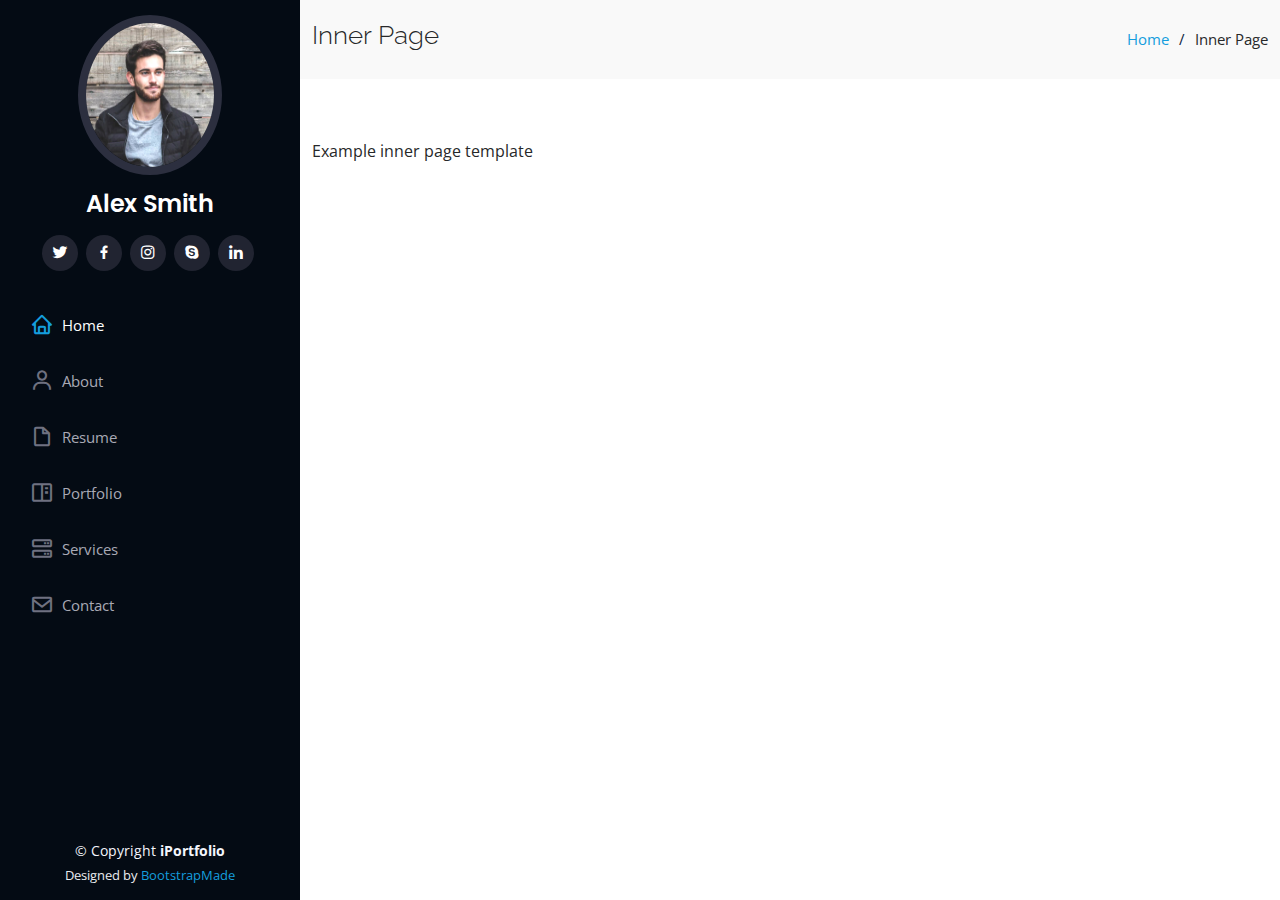
==== inner-page.html @ a2e27dde "first commit" ====
<!DOCTYPE html>
<html lang="en">

<head>
  <meta charset="utf-8">
  <meta content="width=device-width, initial-scale=1.0" name="viewport">

  <title>Inner Page - iPortfolio Bootstrap Template</title>
  <meta content="" name="description">
  <meta content="" name="keywords">

  <!-- Favicons -->
  <link href="assets/img/favicon.png" rel="icon">
  <link href="assets/img/apple-touch-icon.png" rel="apple-touch-icon">

  <!-- Google Fonts -->
  <link href="https://fonts.googleapis.com/css?family=Open+Sans:300,300i,400,400i,600,600i,700,700i|Raleway:300,300i,400,400i,500,500i,600,600i,700,700i|Poppins:300,300i,400,400i,500,500i,600,600i,700,700i" rel="stylesheet">

  <!-- Vendor CSS Files -->
  <link href="assets/vendor/aos/aos.css" rel="stylesheet">
  <link href="assets/vendor/bootstrap/css/bootstrap.min.css" rel="stylesheet">
  <link href="assets/vendor/bootstrap-icons/bootstrap-icons.css" rel="stylesheet">
  <link href="assets/vendor/boxicons/css/boxicons.min.css" rel="stylesheet">
  <link href="assets/vendor/glightbox/css/glightbox.min.css" rel="stylesheet">
  <link href="assets/vendor/swiper/swiper-bundle.min.css" rel="stylesheet">

  <!-- Template Main CSS File -->
  <link href="assets/css/style.css" rel="stylesheet">

  <!-- =======================================================
  * Template Name: iPortfolio - v3.3.0
  * Template URL: https://bootstrapmade.com/iportfolio-bootstrap-portfolio-websites-template/
  * Author: BootstrapMade.com
  * License: https://bootstrapmade.com/license/
  ======================================================== -->
</head>

<body>

  <!-- ======= Mobile nav toggle button ======= -->
  <i class="bi bi-list mobile-nav-toggle d-xl-none"></i>

  <!-- ======= Header ======= -->
  <header id="header">
    <div class="d-flex flex-column">

      <div class="profile">
        <img src="assets/img/profile-img.jpg" alt="" class="img-fluid rounded-circle">
        <h1 class="text-light"><a href="index.html">Alex Smith</a></h1>
        <div class="social-links mt-3 text-center">
          <a href="#" class="twitter"><i class="bx bxl-twitter"></i></a>
          <a href="#" class="facebook"><i class="bx bxl-facebook"></i></a>
          <a href="#" class="instagram"><i class="bx bxl-instagram"></i></a>
          <a href="#" class="google-plus"><i class="bx bxl-skype"></i></a>
          <a href="#" class="linkedin"><i class="bx bxl-linkedin"></i></a>
        </div>
      </div>

      <nav id="navbar" class="nav-menu navbar">
        <ul>
          <li><a href="#hero" class="nav-link scrollto active"><i class="bx bx-home"></i> <span>Home</span></a></li>
          <li><a href="#about" class="nav-link scrollto"><i class="bx bx-user"></i> <span>About</span></a></li>
          <li><a href="#resume" class="nav-link scrollto"><i class="bx bx-file-blank"></i> <span>Resume</span></a></li>
          <li><a href="#portfolio" class="nav-link scrollto"><i class="bx bx-book-content"></i> <span>Portfolio</span></a></li>
          <li><a href="#services" class="nav-link scrollto"><i class="bx bx-server"></i> <span>Services</span></a></li>
          <li><a href="#contact" class="nav-link scrollto"><i class="bx bx-envelope"></i> <span>Contact</span></a></li>
        </ul>
      </nav><!-- .nav-menu -->
    </div>
  </header><!-- End Header -->

  <main id="main">

    <!-- ======= Breadcrumbs ======= -->
    <section class="breadcrumbs">
      <div class="container">

        <div class="d-flex justify-content-between align-items-center">
          <h2>Inner Page</h2>
          <ol>
            <li><a href="index.html">Home</a></li>
            <li>Inner Page</li>
          </ol>
        </div>

      </div>
    </section><!-- End Breadcrumbs -->

    <section class="inner-page">
      <div class="container">
        <p>
          Example inner page template
        </p>
      </div>
    </section>

  </main><!-- End #main -->

  <!-- ======= Footer ======= -->
  <footer id="footer">
    <div class="container">
      <div class="copyright">
        &copy; Copyright <strong><span>iPortfolio</span></strong>
      </div>
      <div class="credits">
        <!-- All the links in the footer should remain intact. -->
        <!-- You can delete the links only if you purchased the pro version. -->
        <!-- Licensing information: https://bootstrapmade.com/license/ -->
        <!-- Purchase the pro version with working PHP/AJAX contact form: https://bootstrapmade.com/iportfolio-bootstrap-portfolio-websites-template/ -->
        Designed by <a href="https://bootstrapmade.com/">BootstrapMade</a>
      </div>
    </div>
  </footer><!-- End  Footer -->

  <a href="#" class="back-to-top d-flex align-items-center justify-content-center"><i class="bi bi-arrow-up-short"></i></a>

  <!-- Vendor JS Files -->
  <script src="assets/vendor/aos/aos.js"></script>
  <script src="assets/vendor/bootstrap/js/bootstrap.bundle.min.js"></script>
  <script src="assets/vendor/glightbox/js/glightbox.min.js"></script>
  <script src="assets/vendor/isotope-layout/isotope.pkgd.min.js"></script>
  <script src="assets/vendor/php-email-form/validate.js"></script>
  <script src="assets/vendor/purecounter/purecounter.js"></script>
  <script src="assets/vendor/swiper/swiper-bundle.min.js"></script>
  <script src="assets/vendor/typed.js/typed.min.js"></script>
  <script src="assets/vendor/waypoints/noframework.waypoints.js"></script>

  <!-- Template Main JS File -->
  <script src="assets/js/main.js"></script>

</body>

</html>
---- assets/css/style.css ----
/**
* Template Name: iPortfolio - v3.3.0
* Template URL: https://bootstrapmade.com/iportfolio-bootstrap-portfolio-websites-template/
* Author: BootstrapMade.com
* License: https://bootstrapmade.com/license/
*/

/*--------------------------------------------------------------
# General
--------------------------------------------------------------*/
body {
  font-family: "Open Sans", sans-serif;
  color: #272829;
}

a {
  color: #149ddd;
  text-decoration: none;
}

a:hover {
  color: #37b3ed;
  text-decoration: none;
}

h1, h2, h3, h4, h5, h6 {
  font-family: "Raleway", sans-serif;
}

/*--------------------------------------------------------------
# Back to top button
--------------------------------------------------------------*/
.back-to-top {
  position: fixed;
  visibility: hidden;
  opacity: 0;
  right: 15px;
  bottom: 15px;
  z-index: 996;
  background: #149ddd;
  width: 40px;
  height: 40px;
  border-radius: 50px;
  transition: all 0.4s;
}

.back-to-top i {
  font-size: 28px;
  color: #fff;
  line-height: 0;
}

.back-to-top:hover {
  background: #2eafec;
  color: #fff;
}

.back-to-top.active {
  visibility: visible;
  opacity: 1;
}

/*--------------------------------------------------------------
# Header
--------------------------------------------------------------*/
#header {
  position: fixed;
  top: 0;
  left: 0;
  bottom: 0;
  width: 300px;
  transition: all ease-in-out 0.5s;
  z-index: 9997;
  transition: all 0.5s;
  padding: 0 15px;
  background: #040b14;
  overflow-y: auto;
}

#header .profile img {
  margin: 15px auto;
  display: block;
  width: 9em;
  height: 10em;
  border: 8px solid #2c2f3f;
}

#header .profile h1 {
  font-size: 24px;
  margin: 0;
  padding: 0;
  font-weight: 600;
  -moz-text-align-last: center;
  text-align-last: center;
  font-family: "Poppins", sans-serif;
}

#header .profile h1 a, #header .profile h1 a:hover {
  color: #fff;
  text-decoration: none;
}

#header .profile .social-links a {
  font-size: 18px;
  display: inline-block;
  background: #212431;
  color: #fff;
  line-height: 1;
  padding: 8px 0;
  margin-right: 4px;
  border-radius: 50%;
  text-align: center;
  width: 36px;
  height: 36px;
  transition: 0.3s;
}

#header .profile .social-links a:hover {
  background: #149ddd;
  color: #fff;
  text-decoration: none;
}

#main {
  margin-left: 300px;
}

@media (max-width: 1199px) {
  #header {
    left: -300px;
  }
  #main {
    margin-left: 0;
  }
}

/*--------------------------------------------------------------
# Navigation Menu
--------------------------------------------------------------*/
/* Desktop Navigation */
.nav-menu {
  padding: 30px 0 0 0;
}

.nav-menu * {
  margin: 0;
  padding: 0;
  list-style: none;
}

.nav-menu > ul > li {
  position: relative;
  white-space: nowrap;
}

.nav-menu a, .nav-menu a:focus {
  display: flex;
  align-items: center;
  color: #a8a9b4;
  padding: 12px 15px;
  margin-bottom: 8px;
  transition: 0.3s;
  font-size: 15px;
}

.nav-menu a i, .nav-menu a:focus i {
  font-size: 24px;
  padding-right: 8px;
  color: #6f7180;
}

.nav-menu a:hover, .nav-menu .active, .nav-menu .active:focus, .nav-menu li:hover > a {
  text-decoration: none;
  color: #fff;
}

.nav-menu a:hover i, .nav-menu .active i, .nav-menu .active:focus i, .nav-menu li:hover > a i {
  color: #149ddd;
}

/* Mobile Navigation */
.mobile-nav-toggle {
  position: fixed;
  right: 15px;
  top: 15px;
  z-index: 9998;
  border: 0;
  font-size: 24px;
  transition: all 0.4s;
  outline: none !important;
  background-color: #149ddd;
  color: #fff;
  width: 40px;
  height: 40px;
  display: inline-flex;
  align-items: center;
  justify-content: center;
  line-height: 0;
  border-radius: 50px;
  cursor: pointer;
}

.mobile-nav-active {
  overflow: hidden;
}

.mobile-nav-active #header {
  left: 0;
}

/*--------------------------------------------------------------
# Hero Section
--------------------------------------------------------------*/
#hero {
  width: 100%;
  height: 100vh;
  background: url("../img/myPhoto.jpeg") 80% 20% ;
  background-size: cover;
}

#hero:before {
  content: "";
  background: rgba(5, 13, 24, 0.3);
  position: absolute;
  bottom: 0;
  top: 0;
  left: 0;
  right: 0;
  z-index: 1;
}

#hero .hero-container {
  position: relative;
  z-index: 2;
  min-width: 300px;
}

#hero h1 {
  margin: 0 0 10px 0;
  font-size: 64px;
  font-weight: 700;
  line-height: 56px;
  color: #fff;
}

#hero p {
  color: #fff;
  margin-bottom: 50px;
  font-size: 26px;
  font-family: "Poppins", sans-serif;
}

#hero p span {
  color: #fff;
  padding-bottom: 4px;
  letter-spacing: 1px;
  border-bottom: 3px solid #149ddd;
}

@media (min-width: 1024px) {
  #hero {
    background-attachment: fixed;
  }
}

@media (max-width: 768px) {
  #hero h1 {
    font-size: 28px;
    line-height: 36px;
  }
  #hero h2 {
    font-size: 18px;
    line-height: 24px;
    margin-bottom: 30px;
  }
}

/*--------------------------------------------------------------
# Sections General
--------------------------------------------------------------*/
section {
  padding: 60px 0;
  overflow: hidden;
}

.section-bg {
  background: #f5f8fd;
}

.section-title {
  padding-bottom: 30px;
}

.section-title h2 {
  font-size: 32px;
  font-weight: bold;
  margin-bottom: 20px;
  padding-bottom: 20px;
  position: relative;
  color: #173b6c;
}

.section-title h2::after {
  content: '';
  position: absolute;
  display: block;
  width: 50px;
  height: 3px;
  background: #149ddd;
  bottom: 0;
  left: 0;
}

.section-title p {
  margin-bottom: 0;
}

/*--------------------------------------------------------------
# About
--------------------------------------------------------------*/
.about .content h3 {
  font-weight: 700;
  font-size: 26px;
  color: #173b6c;
}

.about .content ul {
  list-style: none;
  padding: 0;
}


.about .objective-row{
   padding: 0 !important;
   margin: 0 !important;
}

.about .content ul li {
  margin-bottom: 20px;
  display: flex;
  align-items: center;
}

.about .content ul strong {
  margin-right: 10px;
}

.about .content ul i {
  font-size: 16px;
  margin-right: 5px;
  color: #149ddd;
  line-height: 0;
}

.about .content p:last-child {
  margin-bottom: 0;
}

/*--------------------------------------------------------------
# Facts
--------------------------------------------------------------*/
.facts {
  padding-bottom: 30px;
}

.facts .count-box {
  padding: 30px;
  width: 100%;
}

.facts .count-box i {
  display: block;
  font-size: 44px;
  color: #149ddd;
  float: left;
  line-height: 0;
}

.facts .count-box span {
  font-size: 48px;
  line-height: 40px;
  display: block;
  font-weight: 700;
  color: #050d18;
  margin-left: 60px;
}

.facts .count-box p {
  padding: 15px 0 0 0;
  margin: 0 0 0 60px;
  font-family: "Raleway", sans-serif;
  font-size: 14px;
  color: #122f57;
}

.facts .count-box a {
  font-weight: 600;
  display: block;
  margin-top: 20px;
  color: #122f57;
  font-size: 15px;
  font-family: "Poppins", sans-serif;
  transition: ease-in-out 0.3s;
}

.facts .count-box a:hover {
  color: #1f5297;
}

/*--------------------------------------------------------------
# Akills
--------------------------------------------------------------*/
.skills .progress {
  height: 60px;
  display: block;
  background: none;
  border-radius: 0;
}

.skills .progress .skill {
  padding: 0;
  margin: 0 0 6px 0;
  text-transform: uppercase;
  display: block;
  font-weight: 600;
  font-family: "Poppins", sans-serif;
  color: #050d18;
}

.skills .progress .skill .val {
  float: right;
  font-style: normal;
}

.skills .progress-bar-wrap {
  background: #dce8f8;
  height: 10px;
}

.skills .progress-bar {
  width: 1px;
  height: 10px;
  transition: .9s;
  background-color: #149ddd;
}

/*--------------------------------------------------------------
# Resume
--------------------------------------------------------------*/
.resume .resume-title {
  font-size: 26px;
  font-weight: 700;
  margin-top: 20px;
  margin-bottom: 20px;
  color: #050d18;
}

.resume .resume-item {
  padding: 0 0 20px 20px;
  margin-top: -2px;
  border-left: 2px solid #1f5297;
  position: relative;
}

.resume .resume-item h4 {
  line-height: 18px;
  font-size: 18px;
  font-weight: 600;
  text-transform: uppercase;
  font-family: "Poppins", sans-serif;
  color: #050d18;
  margin-bottom: 10px;
}

.resume .resume-item h5 {
  font-size: 16px;
  background: #e4edf9;
  padding: 5px 15px;
  display: inline-block;
  font-weight: 600;
  margin-bottom: 10px;
}

.resume .resume-item ul {
  padding-left: 20px;
}

.resume .resume-item ul li {
  padding-bottom: 10px;
}

.resume .resume-item:last-child {
  padding-bottom: 0;
}

.resume .resume-item::before {
  content: "";
  position: absolute;
  width: 16px;
  height: 16px;
  border-radius: 50px;
  left: -9px;
  top: 0;
  background: #fff;
  border: 2px solid #1f5297;
}

/*--------------------------------------------------------------
# Portfolio
--------------------------------------------------------------*/
.portfolio .portfolio-item {
  margin-bottom: 30px;
}

.portfolio #portfolio-flters {
  padding: 0;
  margin: 0 auto 35px auto;
  list-style: none;
  text-align: center;
  background: #fff;
  border-radius: 50px;
  padding: 2px 15px;
}

.portfolio #portfolio-flters li {
  cursor: pointer;
  display: inline-block;
  padding: 10px 15px 8px 15px;
  font-size: 14px;
  font-weight: 600;
  line-height: 1;
  text-transform: uppercase;
  color: #272829;
  margin-bottom: 5px;
  transition: all 0.3s ease-in-out;
}

.portfolio #portfolio-flters li:hover, .portfolio #portfolio-flters li.filter-active {
  color: #149ddd;
}

.portfolio #portfolio-flters li:last-child {
  margin-right: 0;
}

.portfolio .portfolio-wrap {
  transition: 0.3s;
  position: relative;
  overflow: hidden;
  z-index: 1;
}

.portfolio .portfolio-wrap::before {
  content: "";
  background: rgba(255, 255, 255, 0.5);
  position: absolute;
  left: 0;
  right: 0;
  top: 0;
  bottom: 0;
  transition: all ease-in-out 0.3s;
  z-index: 2;
  opacity: 0;
}

.portfolio .portfolio-wrap .portfolio-links {
  opacity: 1;
  left: 0;
  right: 0;
  bottom: -60px;
  z-index: 3;
  position: absolute;
  transition: all ease-in-out 0.3s;
  display: flex;
  justify-content: center;
}

.portfolio .portfolio-wrap .portfolio-links a {
  color: #fff;
  font-size: 28px;
  text-align: center;
  background: rgba(20, 157, 221, 0.75);
  transition: 0.3s;
  width: 50%;
}

.portfolio .portfolio-wrap .portfolio-links a:hover {
  background: rgba(20, 157, 221, 0.95);
}

.portfolio .portfolio-wrap .portfolio-links a + a {
  border-left: 1px solid #37b3ed;
}

.portfolio .portfolio-wrap:hover::before {
  top: 0;
  left: 0;
  right: 0;
  bottom: 0;
  opacity: 1;
}

.portfolio .portfolio-wrap:hover .portfolio-links {
  opacity: 1;
  bottom: 0;
}

/*--------------------------------------------------------------
# Portfolio Details
--------------------------------------------------------------*/
.portfolio-details {
  padding-top: 40px;
}

.portfolio-details .portfolio-details-slider img {
  width: 100%;
}

.portfolio-details .portfolio-details-slider .swiper-pagination {
  margin-top: 20px;
  position: relative;
}

.portfolio-details .portfolio-details-slider .swiper-pagination .swiper-pagination-bullet {
  width: 12px;
  height: 12px;
  background-color: #fff;
  opacity: 1;
  border: 1px solid #149ddd;
}

.portfolio-details .portfolio-details-slider .swiper-pagination .swiper-pagination-bullet-active {
  background-color: #149ddd;
}

.portfolio-details .portfolio-info {
  padding: 30px;
  box-shadow: 0px 0 30px rgba(5, 13, 24, 0.08);
}

.portfolio-details .portfolio-info h3 {
  font-size: 22px;
  font-weight: 700;
  margin-bottom: 20px;
  padding-bottom: 20px;
  border-bottom: 1px solid #eee;
}

.portfolio-details .portfolio-info ul {
  list-style: none;
  padding: 0;
  font-size: 15px;
}

.portfolio-details .portfolio-info ul li + li {
  margin-top: 10px;
}

.portfolio-details .portfolio-description {
  padding-top: 30px;
}

.portfolio-details .portfolio-description h2 {
  font-size: 26px;
  font-weight: 700;
  margin-bottom: 20px;
}

.portfolio-details .portfolio-description p {
  padding: 0;
}

/*--------------------------------------------------------------
# Services
--------------------------------------------------------------*/
.services .icon-box {
  margin-bottom: 20px;
}

.services .icon {
  float: left;
  display: flex;
  align-items: center;
  justify-content: center;
  width: 54px;
  height: 54px;
  background: #149ddd;
  border-radius: 50%;
  transition: 0.5s;
  border: 1px solid #149ddd;
}

.services .icon i {
  color: #fff;
  font-size: 24px;
  line-height: 0;
}

.services .icon-box:hover .icon {
  background: #fff;
}

.services .icon-box:hover .icon i {
  color: #149ddd;
}

.services .title {
  margin-left: 80px;
  font-weight: 700;
  margin-bottom: 15px;
  font-size: 18px;
}

.services .title a {
  color: #343a40;
}

.services .title a:hover {
  color: #149ddd;
}

.services .description {
  margin-left: 80px;
  line-height: 24px;
  font-size: 14px;
}

/*--------------------------------------------------------------
# Testimonials
--------------------------------------------------------------*/
.testimonials .testimonial-item {
  box-sizing: content-box;
  text-align: center;
  min-height: 320px;
}

.testimonials .testimonial-item .testimonial-img {
  width: 90px;
  border-radius: 50%;
  margin: 0 auto;
}

.testimonials .testimonial-item h3 {
  font-size: 18px;
  font-weight: bold;
  margin: 10px 0 5px 0;
  color: #111;
}

.testimonials .testimonial-item h4 {
  font-size: 14px;
  color: #999;
  margin: 0;
}

.testimonials .testimonial-item .quote-icon-left, .testimonials .testimonial-item .quote-icon-right {
  color: #c3e8fa;
  font-size: 26px;
}

.testimonials .testimonial-item .quote-icon-left {
  display: inline-block;
  left: -5px;
  position: relative;
}

.testimonials .testimonial-item .quote-icon-right {
  display: inline-block;
  right: -5px;
  position: relative;
  top: 10px;
}

.testimonials .testimonial-item p {
  font-style: italic;
  margin: 0 15px 15px 15px;
  padding: 20px;
  background: #fff;
  position: relative;
  margin-bottom: 35px;
  border-radius: 6px;
  box-shadow: 0px 2px 15px rgba(0, 0, 0, 0.1);
}

.testimonials .testimonial-item p::after {
  content: "";
  width: 0;
  height: 0;
  border-top: 20px solid #fff;
  border-right: 20px solid transparent;
  border-left: 20px solid transparent;
  position: absolute;
  bottom: -20px;
  left: calc(50% - 20px);
}

.testimonials .swiper-pagination {
  margin-top: 20px;
  position: relative;
}

.testimonials .swiper-pagination .swiper-pagination-bullet {
  width: 12px;
  height: 12px;
  background-color: #fff;
  opacity: 1;
  border: 1px solid #149ddd;
}

.testimonials .swiper-pagination .swiper-pagination-bullet-active {
  background-color: #149ddd;
}

/*--------------------------------------------------------------
# Contact
--------------------------------------------------------------*/
.contact {
  padding-bottom: 130px;
}

.contact .info {
  padding: 30px;
  background: #fff;
  width: 100%;
  box-shadow: 0 0 24px 0 rgba(0, 0, 0, 0.12);
}

.contact .info i {
  font-size: 20px;
  color: #149ddd;
  float: left;
  width: 44px;
  height: 44px;
  background: #dff3fc;
  display: flex;
  justify-content: center;
  align-items: center;
  border-radius: 50px;
  transition: all 0.3s ease-in-out;
}

.contact .info h4 {
  padding: 0 0 0 60px;
  font-size: 22px;
  font-weight: 600;
  margin-bottom: 5px;
  color: #050d18;
}

.contact .info p {
  padding: 0 0 10px 60px;
  margin-bottom: 20px;
  font-size: 14px;
  color: #173b6c;
}

.contact .info .email p {
  padding-top: 5px;
}

.contact .info .social-links {
  padding-left: 60px;
}

.contact .info .social-links a {
  font-size: 18px;
  display: inline-block;
  background: #333;
  color: #fff;
  line-height: 1;
  padding: 8px 0;
  border-radius: 50%;
  text-align: center;
  width: 36px;
  height: 36px;
  transition: 0.3s;
  margin-right: 10px;
}

.contact .info .social-links a:hover {
  background: #149ddd;
  color: #fff;
}

.contact .info .email:hover i, .contact .info .address:hover i, .contact .info .phone:hover i {
  background: #149ddd;
  color: #fff;
}

.contact .php-email-form {
  width: 100%;
  padding: 30px;
  background: #fff;
  box-shadow: 0 0 24px 0 rgba(0, 0, 0, 0.12);
}

.contact .php-email-form .form-group {
  padding-bottom: 8px;
}

.contact .php-email-form .validate {
  display: none;
  color: red;
  margin: 0 0 15px 0;
  font-weight: 400;
  font-size: 13px;
}

.contact .php-email-form .error-message {
  display: none;
  color: #fff;
  background: #ed3c0d;
  text-align: left;
  padding: 15px;
  font-weight: 600;
}

.contact .php-email-form .error-message br + br {
  margin-top: 25px;
}

.contact .php-email-form .sent-message {
  display: none;
  color: #fff;
  background: #18d26e;
  text-align: center;
  padding: 15px;
  font-weight: 600;
}

.contact .php-email-form .loading {
  display: none;
  background: #fff;
  text-align: center;
  padding: 15px;
}

.contact .php-email-form .loading:before {
  content: "";
  display: inline-block;
  border-radius: 50%;
  width: 24px;
  height: 24px;
  margin: 0 10px -6px 0;
  border: 3px solid #18d26e;
  border-top-color: #eee;
  -webkit-animation: animate-loading 1s linear infinite;
  animation: animate-loading 1s linear infinite;
}

.contact .php-email-form .form-group {
  margin-bottom: 15px;
}

.contact .php-email-form label {
  padding-bottom: 8px;
}

.contact .php-email-form input, .contact .php-email-form textarea {
  border-radius: 0;
  box-shadow: none;
  font-size: 14px;
}

.contact .php-email-form input {
  height: 44px;
}

.contact .php-email-form textarea {
  padding: 10px 15px;
}

.contact .php-email-form button[type="submit"] {
  background: #149ddd;
  border: 0;
  padding: 10px 24px;
  color: #fff;
  transition: 0.4s;
  border-radius: 4px;
}

.contact .php-email-form button[type="submit"]:hover {
  background: #37b3ed;
}

@-webkit-keyframes animate-loading {
  0% {
    transform: rotate(0deg);
  }
  100% {
    transform: rotate(360deg);
  }
}

@keyframes animate-loading {
  0% {
    transform: rotate(0deg);
  }
  100% {
    transform: rotate(360deg);
  }
}

/*--------------------------------------------------------------
# Breadcrumbs
--------------------------------------------------------------*/
.breadcrumbs {
  padding: 20px 0;
  background: #f9f9f9;
}

.breadcrumbs h2 {
  font-size: 26px;
  font-weight: 300;
}

.breadcrumbs ol {
  display: flex;
  flex-wrap: wrap;
  list-style: none;
  padding: 0;
  margin: 0;
  font-size: 15px;
}

.breadcrumbs ol li + li {
  padding-left: 10px;
}

.breadcrumbs ol li + li::before {
  display: inline-block;
  padding-right: 10px;
  color: #0e2442;
  content: "/";
}

@media (max-width: 768px) {
  .breadcrumbs .d-flex {
    display: block !important;
  }
  .breadcrumbs ol {
    display: block;
  }
  .breadcrumbs ol li {
    display: inline-block;
  }
}

/*--------------------------------------------------------------
# Footer
--------------------------------------------------------------*/
#footer {
  padding: 15px;
  color: #f4f6fd;
  font-size: 14px;
  position: fixed;
  left: 0;
  bottom: 0;
  width: 300px;
  z-index: 9999;
  background: #040b14;
}

#footer .copyright {
  text-align: center;
}

#footer .credits {
  padding-top: 5px;
  text-align: center;
  font-size: 13px;
  color: #eaebf0;
}

@media (max-width: 1199px) {
  #footer {
    position: static;
    width: auto;
    padding-right: 20px 15px;
  }
}
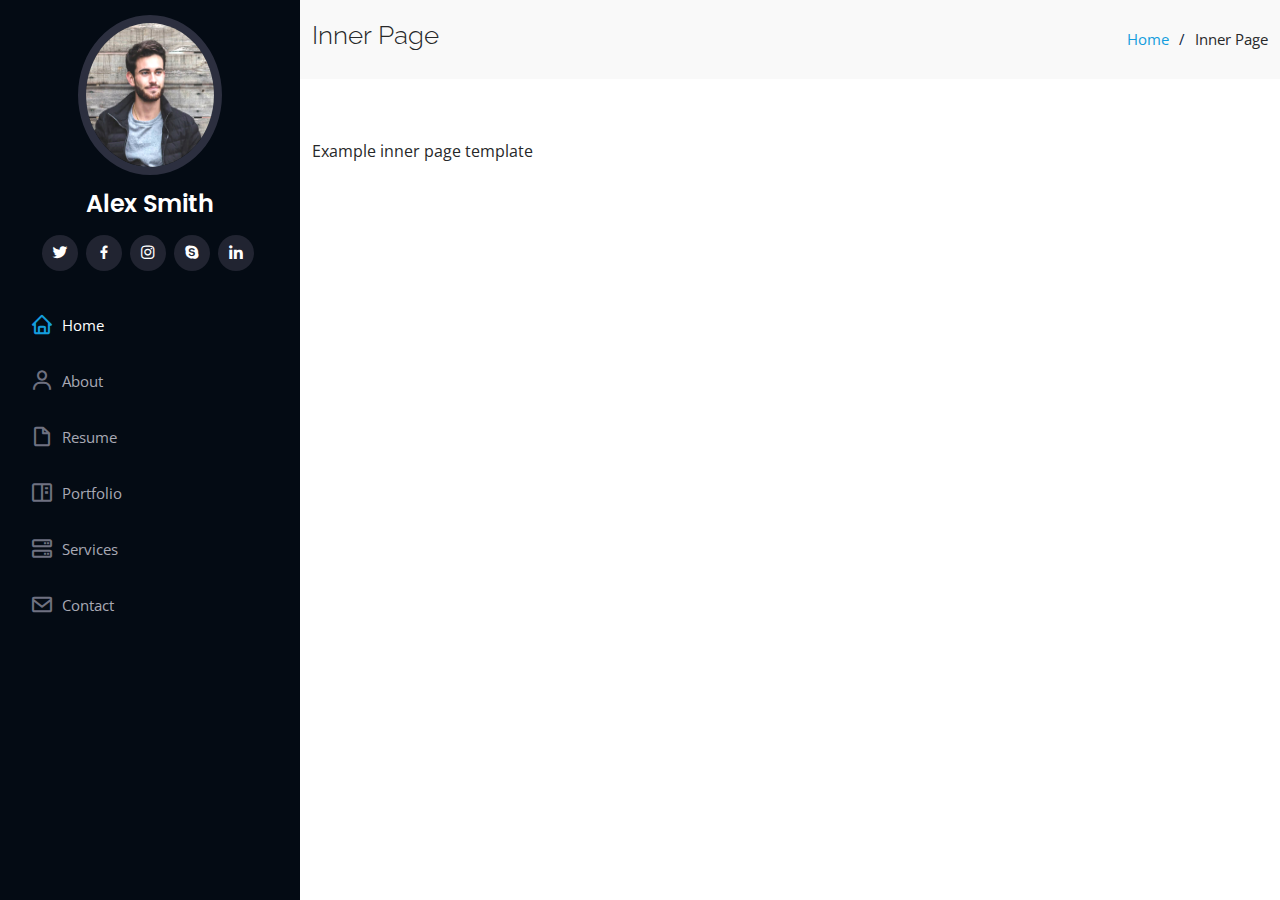
==== commit bab89c29: "Form submission message handled" ====
--- a/inner-page.html
+++ b/inner-page.html
@@ -119,7 +119,7 @@
   <script src="assets/vendor/bootstrap/js/bootstrap.bundle.min.js"></script>
   <script src="assets/vendor/glightbox/js/glightbox.min.js"></script>
   <script src="assets/vendor/isotope-layout/isotope.pkgd.min.js"></script>
-  <script src="assets/vendor/php-email-form/validate.js"></script>
+  <!-- <script src="assets/vendor/php-email-form/validate.js"></script> -->
   <script src="assets/vendor/purecounter/purecounter.js"></script>
   <script src="assets/vendor/swiper/swiper-bundle.min.js"></script>
   <script src="assets/vendor/typed.js/typed.min.js"></script>
--- a/assets/css/style.css
+++ b/assets/css/style.css
@@ -444,6 +444,10 @@
   background-color: #149ddd;
 }
 
+.experience .card{
+  width: 100%; height: 10em;
+}
+
 /*--------------------------------------------------------------
 # Resume
 --------------------------------------------------------------*/
@@ -1057,7 +1061,7 @@
   left: 0;
   bottom: 0;
   width: 300px;
-  z-index: 9999;
+  z-index: 999;
   background: #040b14;
 }
 
